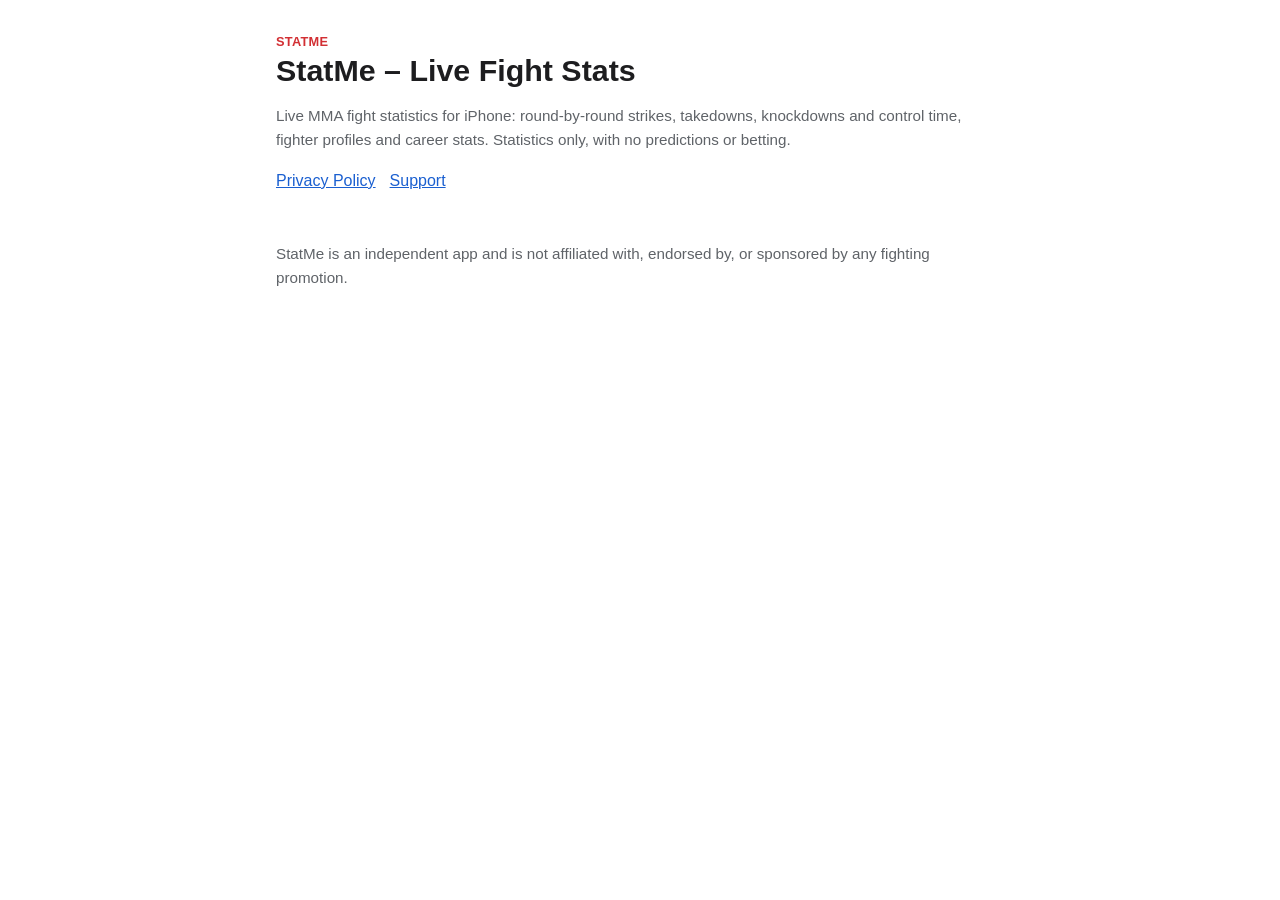
==== index.html @ 0ee64aa0 "StatMe site: privacy policy, support page, app-ads.txt Co-Authored-By: Claude Opus 5.5 <noreply@anth" ====
<!doctype html>
<html lang="en">
<head>
<meta charset="utf-8"><meta name="viewport" content="width=device-width, initial-scale=1">
<title>StatMe – Live Fight Stats</title>
<meta name="description" content="StatMe – Live Fight Stats for iPhone: live MMA fight statistics, fighter profiles and career stats.">
<link rel="stylesheet" href="/assets.css">
</head>
<body><main>
<div class="brand">StatMe</div>
<h1>StatMe – Live Fight Stats</h1>
<p class="muted">Live MMA fight statistics for iPhone: round-by-round strikes, takedowns, knockdowns and control time, fighter profiles and career stats. Statistics only, with no predictions or betting.</p>
<nav><a href="/statme/privacy/">Privacy Policy</a><a href="/statme/support/">Support</a></nav>
<footer class="muted">StatMe is an independent app and is not affiliated with, endorsed by, or sponsored by any fighting promotion.</footer>
</main></body>
</html>
---- assets.css ----
:root { --bg:#ffffff; --fg:#1d1d1f; --muted:#5f6368; --card:#f5f5f7; --accent:#d22f33; --link:#1a5fd0; }
@media (prefers-color-scheme: dark) { :root { --bg:#0f0f10; --fg:#f2f2f2; --muted:#a8a8ad; --card:#1c1c1e; --accent:#ff5a5f; --link:#7fb0ff; } }
* { box-sizing: border-box; }
body { margin:0; background:var(--bg); color:var(--fg); font:16px/1.6 -apple-system,BlinkMacSystemFont,"Segoe UI",Roboto,Helvetica,Arial,sans-serif; }
main { max-width: 760px; margin: 0 auto; padding: 32px 16px 64px; }
h1 { font-size: 1.9rem; line-height:1.2; margin: 0 0 4px; }
h2 { font-size: 1.2rem; margin: 2rem 0 .5rem; }
p, li { color: var(--fg); }
.muted { color: var(--muted); font-size: .95rem; }
.brand { color: var(--accent); font-weight: 700; letter-spacing: .02em; text-transform: uppercase; font-size: .8rem; }
.card { background: var(--card); border-radius: 12px; padding: 16px 18px; margin: 16px 0; }
a { color: var(--link); }
table { border-collapse: collapse; width: 100%; font-size: .95rem; }
th, td { text-align: left; vertical-align: top; padding: 8px 6px; border-bottom: 1px solid color-mix(in srgb, var(--muted) 30%, transparent); }
nav a { margin-right: 14px; }
footer { margin-top: 48px; }
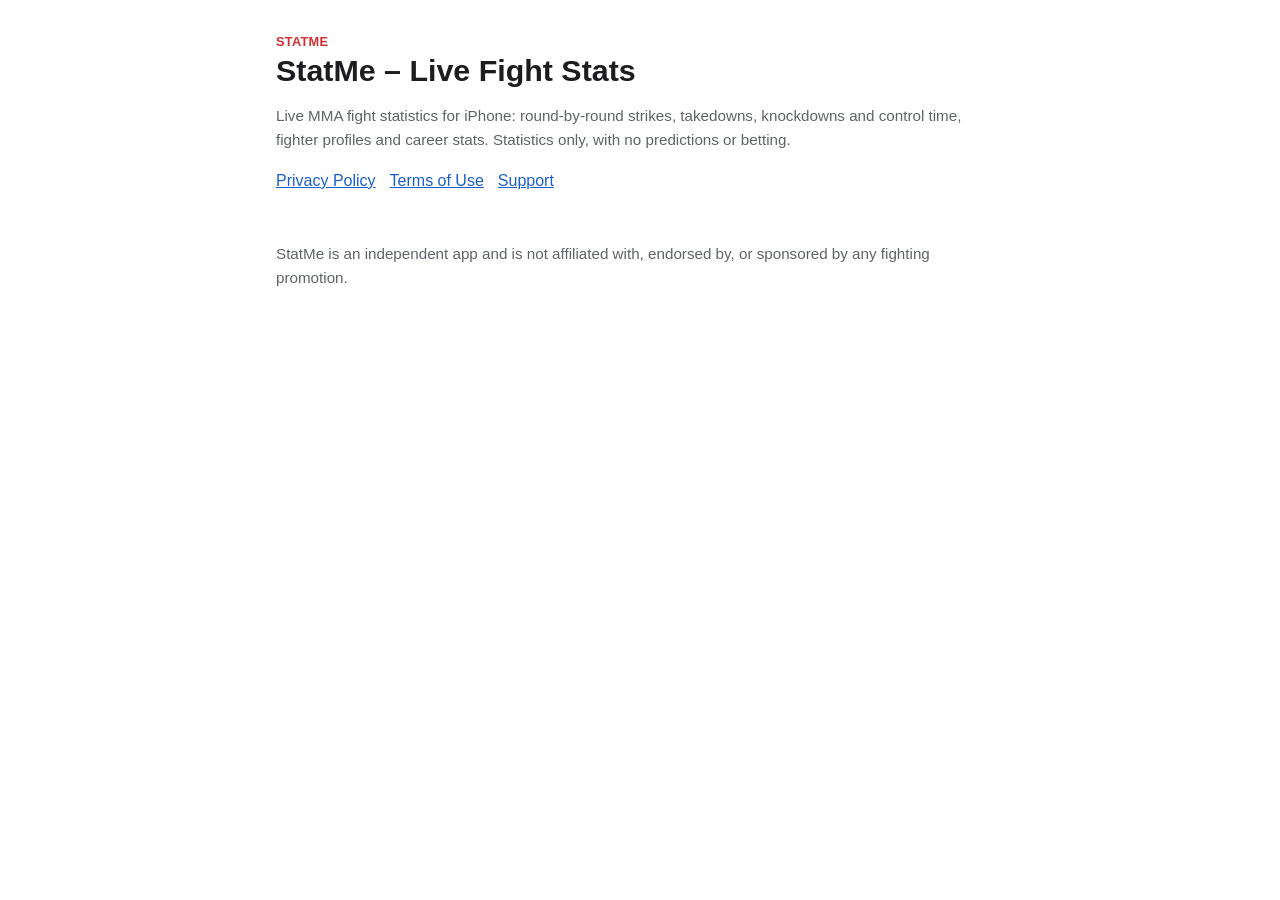
==== commit 3304947b: "Publish Terms of Use; update Privacy Policy for all ages and US state rights Co-Authored-By: Claude " ====
--- a/index.html
+++ b/index.html
@@ -10,7 +10,7 @@
 <div class="brand">StatMe</div>
 <h1>StatMe – Live Fight Stats</h1>
 <p class="muted">Live MMA fight statistics for iPhone: round-by-round strikes, takedowns, knockdowns and control time, fighter profiles and career stats. Statistics only, with no predictions or betting.</p>
-<nav><a href="/statme/privacy/">Privacy Policy</a><a href="/statme/support/">Support</a></nav>
+<nav><a href="/statme/privacy/">Privacy Policy</a><a href="/statme/terms/">Terms of Use</a><a href="/statme/support/">Support</a></nav>
 <footer class="muted">StatMe is an independent app and is not affiliated with, endorsed by, or sponsored by any fighting promotion.</footer>
 </main></body>
 </html>
